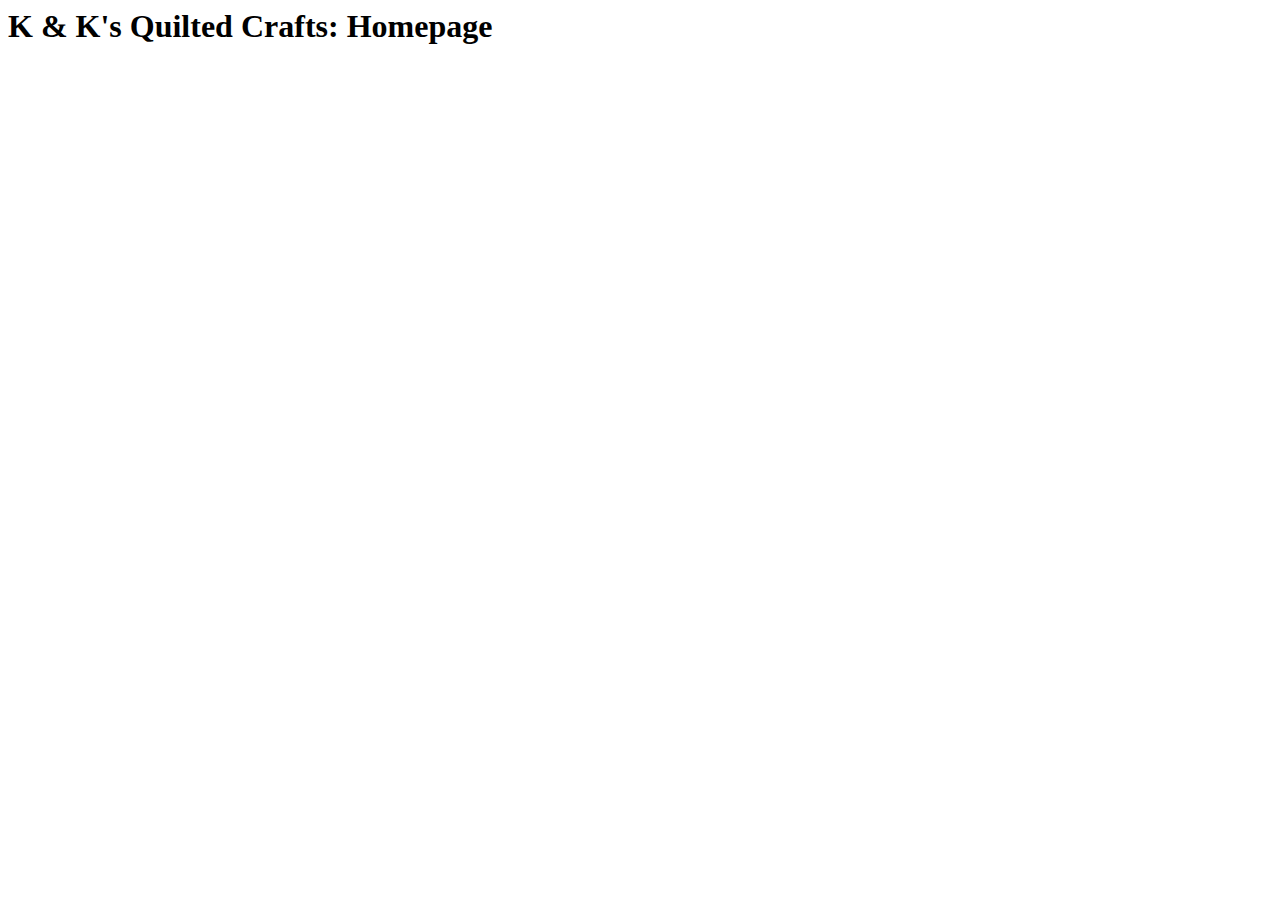
==== index.html @ badd9017 "created index.html" ====
<html lang="en">
<head>
    <meta charset="UTF-8">
    <meta name="viewport" content="width=device-width, initial-scale=1.0">
    <title>K & K's Quilted Crafts</title>
</head>
<body>
    <main>
        <section>
            <h1>K & K's Quilted Crafts: Homepage</h1>
        </section>
    </main>
</body>
</html>
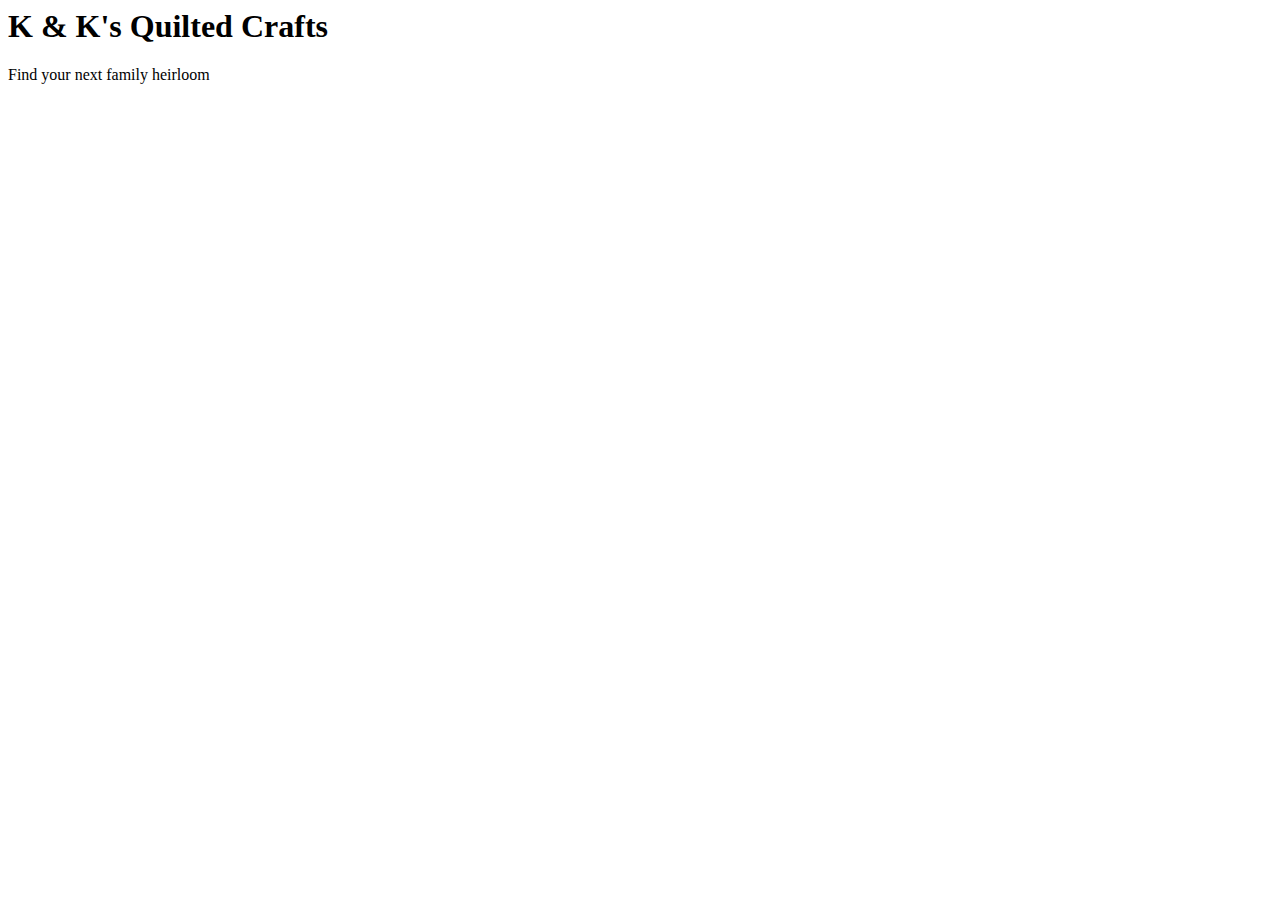
==== commit f0c8841f: "added html pages and header" ====
--- a/index.html
+++ b/index.html
@@ -5,9 +5,13 @@
     <title>K & K's Quilted Crafts</title>
 </head>
 <body>
+    <header>
+        <h1>K & K's Quilted Crafts</h1>
+        <p>Find your next family heirloom</p>
+    </header>
     <main>
         <section>
-            <h1>K & K's Quilted Crafts: Homepage</h1>
+            
         </section>
     </main>
 </body>
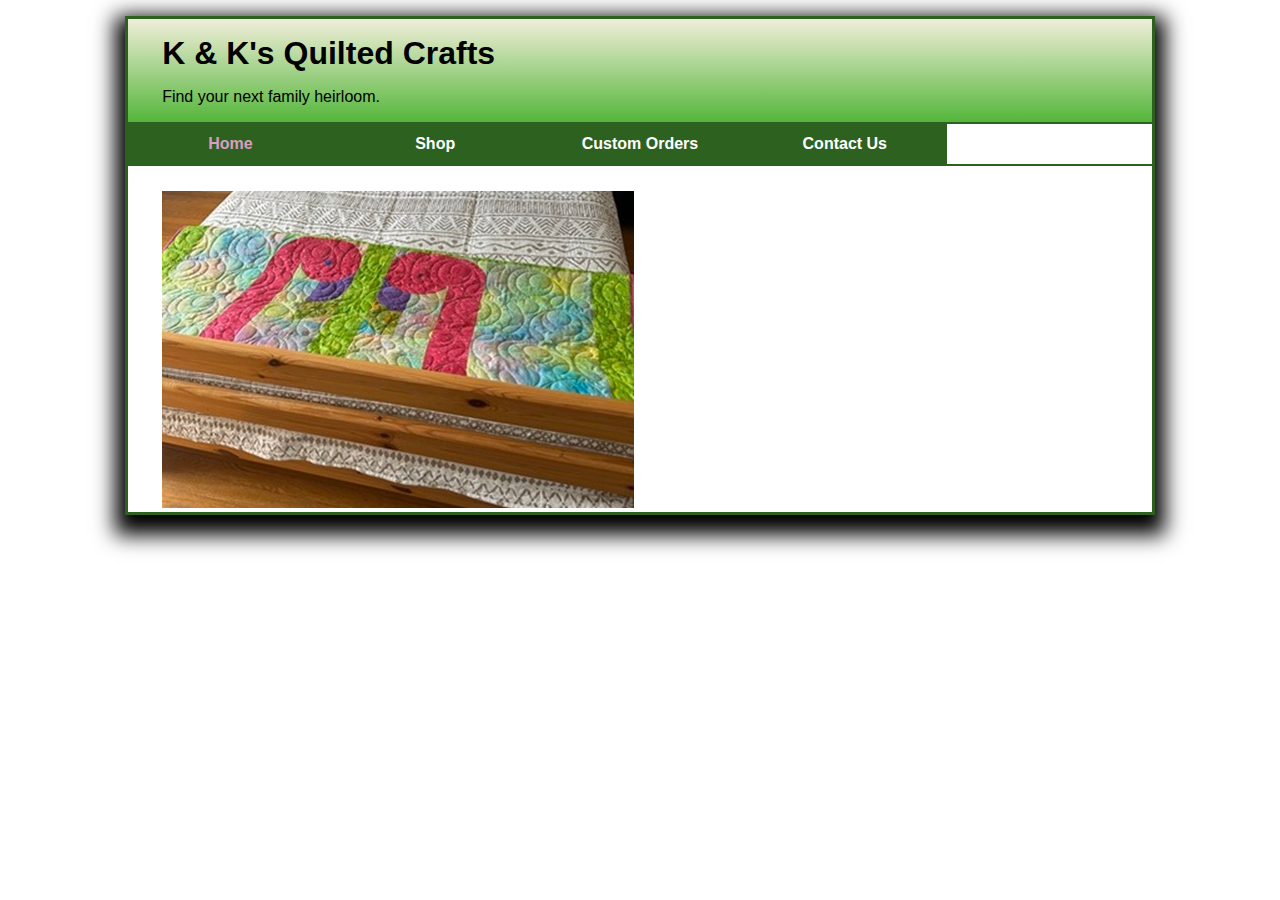
==== commit 2e534e14: "added css, slicknav and first image." ====
--- a/index.html
+++ b/index.html
@@ -1,17 +1,37 @@
+<!DOCTYPE html>
 <html lang="en">
 <head>
     <meta charset="UTF-8">
     <meta name="viewport" content="width=device-width, initial-scale=1.0">
     <title>K & K's Quilted Crafts</title>
+    <link rel="stylesheet" href="styles/main.css">
+    <link rel="stylesheet" href="styles/header_nav_footer.css">
+    <link rel="stylesheet" href="styles.slicknav.css">
+    <script src="https://code.jquery.com/jquery-3.2.1.min.js"></script>
+    <script src="js/jquery.slicknav.min.js"></script>
+    <script type="text/javascript">
+        $(document).ready(function(){
+            $('#nav_menu').slicknav({prependTo:"#mobile_menu"})
+        });
+    </script>
 </head>
+<header>
+    <h1>K & K's Quilted Crafts</h1>
+    <p>Find your next family heirloom.</p>
+</header>
 <body>
-    <header>
-        <h1>K & K's Quilted Crafts</h1>
-        <p>Find your next family heirloom</p>
-    </header>
+    <nav id="mobile_menu"></nav>
+	<nav id="nav_menu">
+        <ul>
+            <li><a href="index.html" class="current">Home</a></li>
+            <li><a href="pages/shop.html">Shop</a></li>
+            <li><a href="pages/custom.html">Custom Orders</a></li>
+            <li><a href="pages/contact.html">Contact Us</a></li>
+        </ul>
+    </nav>
     <main>
-        <section>
-            
+        <section> 
+            <img src="images/flamingo-folded.jpg" alt="folded-flamingo">
         </section>
     </main>
 </body>
--- a/styles/main.css
+++ b/styles/main.css
@@ -0,0 +1,135 @@
+body {
+    font-family: Arial, Helvetica, sans-serif;
+    font-size: 100%;
+    max-width: 1024px;
+    width: 95%;
+    margin: 1em auto;
+    padding: 0;
+    border: 3px solid #2d611f;
+    box-shadow: 0 10px 20px 10px;
+  }
+  
+  h1, h2, h3 p{
+    margin: 0;
+    padding: 0;
+  }
+  
+  a {
+    text-decoration: none;
+    font-weight: bold;
+  }
+  
+  ul{
+    margin: 0;
+    padding: 0;
+  }
+  
+  /*all styles for main*/
+  main{
+    display: flex;
+  }
+  
+  /*all styles for section*/
+  section{
+    flex-basis: 62.7777%;
+    order: 2;
+    padding: 1.5625em 3.3333% 0 3.3333%;
+    /*width: 62.7777%;*/
+    }
+  
+  section h1{
+    font-size: 160%;
+  }
+  section h2{
+    font-size: 130%;
+  }
+  section h3{
+    font-size: 110%;
+    color: #060c04;
+  }
+  
+  section ul {
+    padding-left: 2em;
+  }
+  
+  section a:link, section a:visited {
+    color: #db9dc3;
+  }
+  section a:hover, section a:focus {
+    color: #2d611f;
+  }
+  
+  section img.icon {
+    float: left;
+    margin-right: 10px;
+    width: 32px;
+    vertical-align: middle;
+    transition: transform 2s ease-out;
+  }
+  
+  section img.icon:hover {
+    transform: scale(1.1);
+  }
+  
+  
+  /*all styles for aside*/
+  aside {
+    flex-basis: 27.2222%;
+    order: 1;
+    padding: 1.5625em 0 0 3.3333%;
+    /* width: 27.2222%; */
+  }
+  
+  aside h2{
+    color: #db9dc3;
+    font-size: 125%;
+    padding: 0 0 .5em 0;
+  }
+  
+  aside ul {
+    padding-left: 1em;
+  }
+  
+  aside li{
+    line-height: 1.5em;
+  }
+  aside a:link, aside a:visited {
+    font-weight: bold;
+    color: #2d611f;
+    text-decoration: none;
+  }
+  aside a:hover, aside a:focus {
+    color: #db9dc3;
+    text-decoration: none;
+  }
+  
+  #mobile_menu{
+    display: none;
+  }
+  
+  /*media queries*/
+  @media only screen and (max-width: 900px){
+    body {
+      font-size: 90%;
+      box-shadow: none;
+    }
+  }
+  
+  @media only screen and (max-width: 767px){
+    main {
+      flex-direction: column;
+    }
+    section {
+      order: 1;
+    }
+    aside {
+      order: 2;
+      padding: .5em 3.3333% 1em 3.3333%;
+    }
+  }
+  
+  @media only screen and (max-width: 479px){
+    
+  }
+  
+  --- a/styles/header_nav_footer.css
+++ b/styles/header_nav_footer.css
@@ -0,0 +1,140 @@
+/*all styles for header*/
+header {
+    background-image: linear-gradient(to bottom, #f1eed9 0%, #54b63a 100%);
+    padding: 1em 3.3333% 0;
+    border-bottom: 2px solid #2d611f;
+  }
+  
+  header img {
+    float: left;
+    width: 15.5555%;
+    max-width: 140px;
+    min-width: 70px;
+  }
+  
+  header h2{
+    font-size: 250%;
+    font-style: italic;
+    color: #2d611f;
+    text-indent: 5%;
+    text-shadow: 3px 3px 3px #2d611f;
+  }
+  
+  header h3{
+    font-size: 150%;
+    text-indent: 5%;
+  }
+  
+  /*all styles for nav menu*/
+  
+  #nav_menu{
+    clear: both;
+    display: flex;
+    justify-content: space-between;
+    border-bottom: 2px solid #2d611f;
+  
+  }
+  
+  #nav_menu ul{
+    flex-basis: 100%;
+    list-style: none;
+    position: relative;
+  }
+  
+  #nav_menu ul li{
+    float: left;
+    width: 20%;
+    margin: 0;
+    padding: 0;
+  }
+  
+  #nav_menu ul ul{
+    display: none;
+  }
+  
+  #nav_menu ul ul li{
+    float: none;
+  }
+  
+  #nav_menu ul li:hover > ul, #nav_menu ul li:focus > ul{
+    display: flex;
+    width: 100%;
+    flex-direction: column;
+    position: absolute;
+  }
+  
+  #nav_menu ul li a{
+    text-align: center;
+    display: block;
+    padding: .7em 0;
+    background-color: #2d611f;
+    font-weight: bold;
+    color: white;
+  }
+  
+  #nav_menu ul li a.current{
+    color: #db9dc3;
+  }
+  
+  #nav_menu ul li a:hover, #nav_menu ul li a:focus{
+    background-color: #54b63a;
+  }
+  
+  #nav_menu ul li:hover ul{
+    width: 100%;
+  }
+
+  /*all styles for footer*/
+footer {
+    clear: both;
+    background-color: #2d611f;
+    padding: .4em 3.33333%;
+  }
+  footer p {
+    font-size: 80%;
+    color: white;
+    text-align: center;
+  }
+
+  footer p a:link, footer p a:visited{
+    color:black;
+  }
+
+  footer p a:hover, footer p a:focus{
+    color: white;
+  }
+
+  /*all styles for media queries*/
+  @media only screen and (max-width: 767px){
+    
+    #nav_menu{
+      display: none;
+    }
+    #mobile_menu{
+      display: block;
+      text-align: right;
+    }
+
+    #mobile_menu a{
+      color: #db9dc3;
+    }
+    .slicknav_menu{
+      background: #2d611f !important;
+      padding: 3px !important;
+    }
+
+    a.slicknav_btn{
+      background: #2d611f;
+    }
+  }
+
+  @media only screen and (max-width: 479px){
+    header h2 {
+      font-size: 210%;
+    }
+    
+    header h3 {
+      font-size: 100%;
+    }
+  }
+  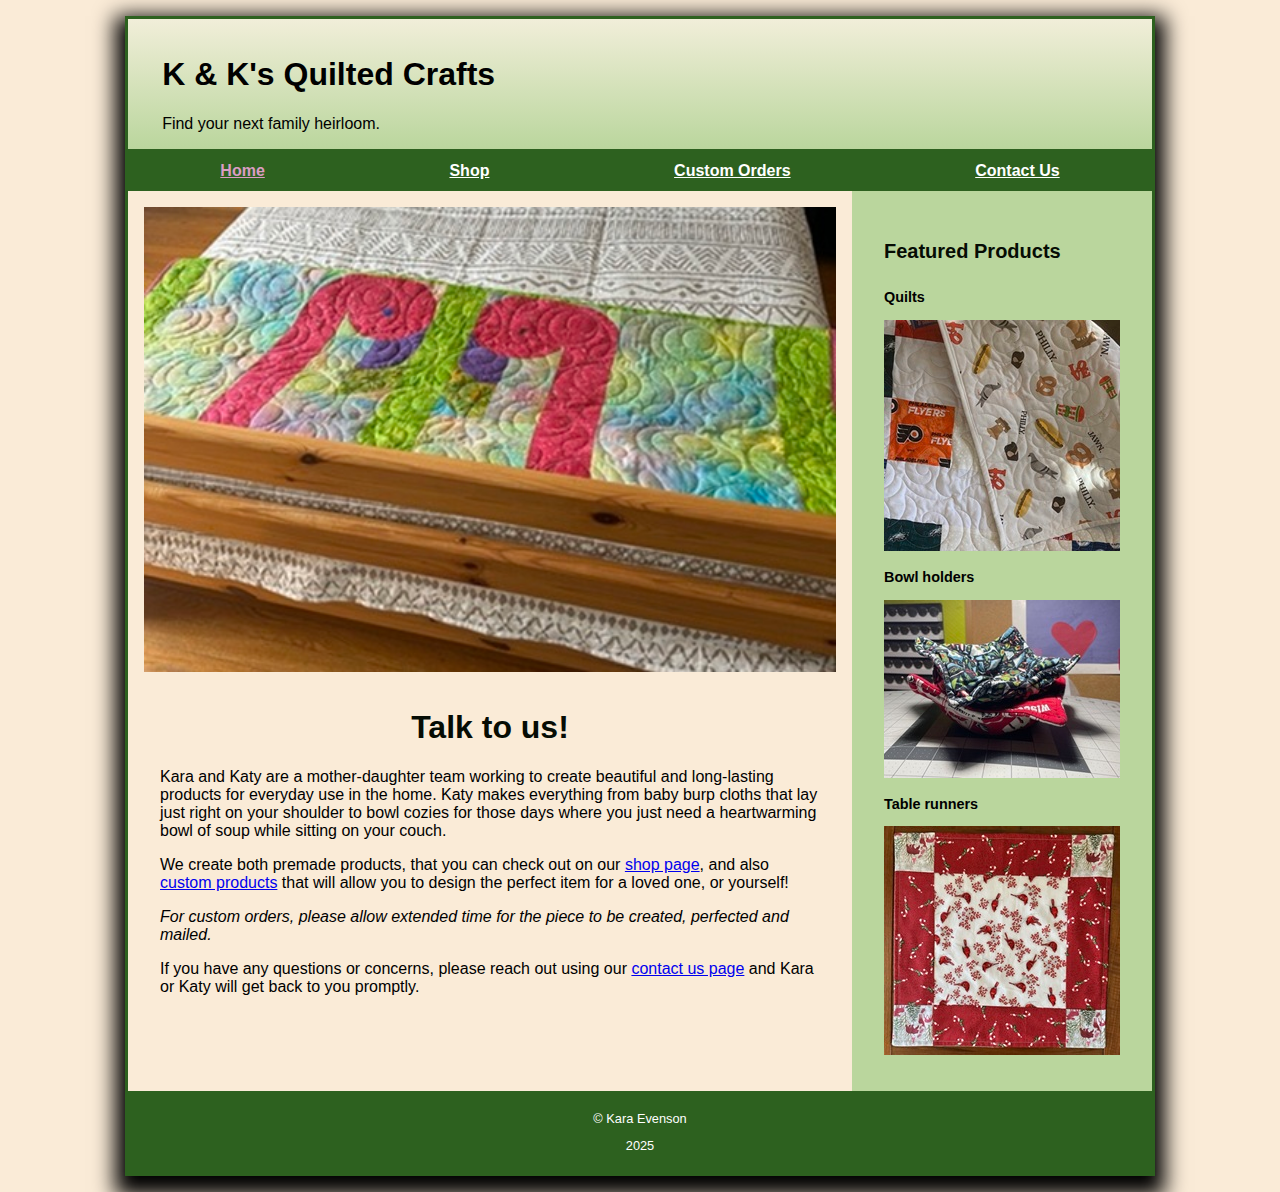
==== commit 5d9dcc4f: "added pages.css, updated index" ====
--- a/index.html
+++ b/index.html
@@ -31,8 +31,37 @@
     </nav>
     <main>
         <section> 
-            <img src="images/flamingo-folded.jpg" alt="folded-flamingo">
-        </section>
+            <div id="featuredImage">
+            <img srcset="images/flamingo-folded.jpg 472w, 
+                        images/flamingo-folded.jpg 250w"
+                    src="images/flamingo-folded.jpg"
+                    alt="folded-flamingo">
+
+            </div>
+            <div id="aboutUs">
+            <h1>Talk to us!</h1>
+            <p>Kara and Katy are a mother-daughter team working to create beautiful and long-lasting products for everyday use in the home. Katy makes everything from baby burp cloths that lay just right on your shoulder to bowl cozies for those days where you just need a heartwarming bowl of soup while sitting on your couch.</p>
+            <p>We create both premade products, that you can check out on our <a href="../kara-evenson.github.io/pages/shop.html">shop page</a>, and also <a href="../kara-evenson.github.io/pages/custom.html">custom products</a> that will allow you to design the perfect item for a loved one, or yourself!</p>
+            <p id="clarify">For custom orders, please allow extended time for the piece to be created, perfected and mailed.</p>
+            <p>If you have any questions or concerns, please reach out using our <a href="../kara-evenson.github.io/pages/contact.html">contact us page</a> and Kara or Katy will get back to you promptly.</p>
+            </div>
+            </section>
+            <aside>
+            <div id="featuredRail">
+                <h2>Featured Products</h2>
+                <h3>Quilts</h3>
+                <img src="images/philly-teams-sm.jpg" alt="A quilt with Philadelphia icons.">
+                <h3>Bowl holders</h3>
+                <img src="images/bowl-holders-sm.jpg" alt="A stack of two bowl-holders.">
+                <h3>Table runners</h3>
+                <img src="images/table-runner-sm.jpg" alt="A christmas table runner with cardinals on it.">
+            </div>
+            </aside>
+        
     </main>
+    <footer>
+		<p>&copy; Kara Evenson</p>
+        <p>2025</p>
+	</footer>
 </body>
 </html>--- a/styles/main.css
+++ b/styles/main.css
@@ -7,100 +7,63 @@
     padding: 0;
     border: 3px solid #2d611f;
     box-shadow: 0 10px 20px 10px;
+    background-color: antiquewhite;
   }
-  
-  h1, h2, h3 p{
-    margin: 0;
-    padding: 0;
-  }
-  
-  a {
-    text-decoration: none;
-    font-weight: bold;
-  }
-  
-  ul{
-    margin: 0;
-    padding: 0;
-  }
-  
-  /*all styles for main*/
+
   main{
     display: flex;
+    justify-content: space-around;
   }
-  
-  /*all styles for section*/
+
   section{
-    flex-basis: 62.7777%;
-    order: 2;
-    padding: 1.5625em 3.3333% 0 3.3333%;
-    /*width: 62.7777%;*/
+    order: 1;
+    padding: 1em;
     }
   
   section h1{
-    font-size: 160%;
-  }
-  section h2{
-    font-size: 130%;
-  }
-  section h3{
-    font-size: 110%;
+    font-size: 200%;
     color: #060c04;
   }
-  
-  section ul {
-    padding-left: 2em;
+
+  #featuredImage{
+    display: flex;
+    justify-content: center;
   }
-  
-  section a:link, section a:visited {
-    color: #db9dc3;
+
+  #featuredImage img {
+    display: block;
+    max-width: 100%;
+    height: auto;
+    margin: 0 auto;
   }
-  section a:hover, section a:focus {
-    color: #2d611f;
+
+  #aboutUs{
+    padding: 1em;
   }
-  
-  section img.icon {
-    float: left;
-    margin-right: 10px;
-    width: 32px;
-    vertical-align: middle;
-    transition: transform 2s ease-out;
+
+  #aboutUs h1{
+    text-align: center;
   }
-  
-  section img.icon:hover {
-    transform: scale(1.1);
+
+  #clarify{
+    font-style: oblique;
   }
-  
-  
-  /*all styles for aside*/
+
+   
   aside {
-    flex-basis: 27.2222%;
-    order: 1;
-    padding: 1.5625em 0 0 3.3333%;
-    /* width: 27.2222%; */
+    background-color: #bad69d;
+    order: 2;
+    padding: 2em;
   }
   
   aside h2{
-    color: #db9dc3;
+    color: #060c04;
     font-size: 125%;
     padding: 0 0 .5em 0;
   }
-  
-  aside ul {
-    padding-left: 1em;
-  }
-  
-  aside li{
-    line-height: 1.5em;
-  }
-  aside a:link, aside a:visited {
-    font-weight: bold;
-    color: #2d611f;
-    text-decoration: none;
-  }
-  aside a:hover, aside a:focus {
-    color: #db9dc3;
-    text-decoration: none;
+
+  aside h3{
+    font-size: 90%;
   }
   
   #mobile_menu{
@@ -122,14 +85,26 @@
     section {
       order: 1;
     }
-    aside {
+    #featuredRail {
       order: 2;
       padding: .5em 3.3333% 1em 3.3333%;
     }
   }
   
   @media only screen and (max-width: 479px){
-    
+    section {
+      display: flex;
+      flex-direction: column;
+      align-items: center;
+    }
+    #featuredImage, #featuredRail, #aboutUs {
+      width: 100%;
+      padding: 1em;
+      text-align: center;
+    }
+    #mobile_menu {
+      display: block;
+    }
   }
   
   --- a/styles/header_nav_footer.css
+++ b/styles/header_nav_footer.css
@@ -1,6 +1,6 @@
 /*all styles for header*/
 header {
-    background-image: linear-gradient(to bottom, #f1eed9 0%, #54b63a 100%);
+    background-image: linear-gradient(to bottom, #f1eed9 0%, #bad69d 100%);
     padding: 1em 3.3333% 0;
     border-bottom: 2px solid #2d611f;
   }
@@ -27,33 +27,30 @@
   
   /*all styles for nav menu*/
   
-  #nav_menu{
-    clear: both;
-    display: flex;
-    justify-content: space-between;
-    border-bottom: 2px solid #2d611f;
-  
-  }
-  
-  #nav_menu ul{
-    flex-basis: 100%;
-    list-style: none;
-    position: relative;
-  }
-  
-  #nav_menu ul li{
-    float: left;
-    width: 20%;
+  #nav_menu {
+    width: 100%;
     margin: 0;
     padding: 0;
+    background-color: #2d611f;
   }
-  
-  #nav_menu ul ul{
-    display: none;
+
+  #nav_menu ul {
+      display: flex;
+      justify-content: space-around;
+      padding: 0;
+      margin: 0;
+      width: 100%;
   }
-  
-  #nav_menu ul ul li{
-    float: none;
+
+  #nav_menu ul li {
+      list-style: none;
+      width: auto;
+  }
+
+  #nav_menu ul li a {
+      display: block;
+      width: 100%;
+      text-align: center;
   }
   
   #nav_menu ul li:hover > ul, #nav_menu ul li:focus > ul{
@@ -77,7 +74,7 @@
   }
   
   #nav_menu ul li a:hover, #nav_menu ul li a:focus{
-    background-color: #54b63a;
+    background-color: #bad69d;
   }
   
   #nav_menu ul li:hover ul{
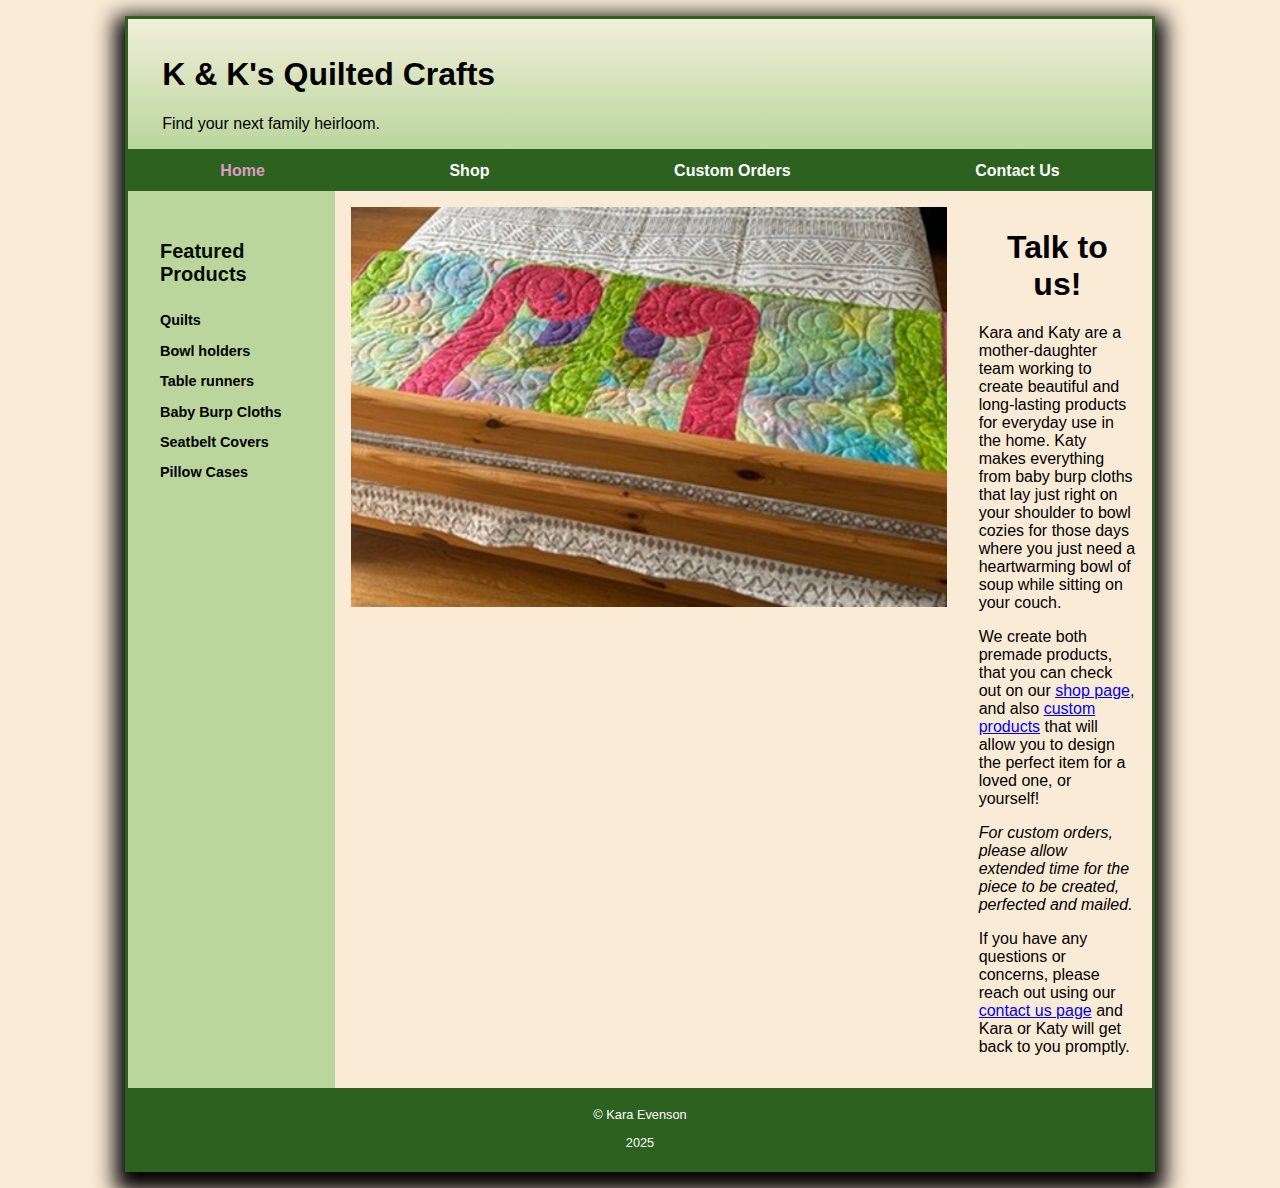
==== commit dc89c005: "made fixes, added another rail and moved about us section" ====
--- a/index.html
+++ b/index.html
@@ -6,7 +6,7 @@
     <title>K & K's Quilted Crafts</title>
     <link rel="stylesheet" href="styles/main.css">
     <link rel="stylesheet" href="styles/header_nav_footer.css">
-    <link rel="stylesheet" href="styles.slicknav.css">
+    <link rel="stylesheet" href="styles/slicknav.css">
     <script src="https://code.jquery.com/jquery-3.2.1.min.js"></script>
     <script src="js/jquery.slicknav.min.js"></script>
     <script type="text/javascript">
@@ -38,24 +38,27 @@
                     alt="folded-flamingo">
 
             </div>
-            <div id="aboutUs">
-            <h1>Talk to us!</h1>
-            <p>Kara and Katy are a mother-daughter team working to create beautiful and long-lasting products for everyday use in the home. Katy makes everything from baby burp cloths that lay just right on your shoulder to bowl cozies for those days where you just need a heartwarming bowl of soup while sitting on your couch.</p>
-            <p>We create both premade products, that you can check out on our <a href="../kara-evenson.github.io/pages/shop.html">shop page</a>, and also <a href="../kara-evenson.github.io/pages/custom.html">custom products</a> that will allow you to design the perfect item for a loved one, or yourself!</p>
-            <p id="clarify">For custom orders, please allow extended time for the piece to be created, perfected and mailed.</p>
-            <p>If you have any questions or concerns, please reach out using our <a href="../kara-evenson.github.io/pages/contact.html">contact us page</a> and Kara or Katy will get back to you promptly.</p>
-            </div>
-            </section>
-            <aside>
-            <div id="featuredRail">
+        </section>
+            <aside id="featuredRail">
+            <div>
                 <h2>Featured Products</h2>
                 <h3>Quilts</h3>
-                <img src="images/philly-teams-sm.jpg" alt="A quilt with Philadelphia icons.">
                 <h3>Bowl holders</h3>
-                <img src="images/bowl-holders-sm.jpg" alt="A stack of two bowl-holders.">
                 <h3>Table runners</h3>
-                <img src="images/table-runner-sm.jpg" alt="A christmas table runner with cardinals on it.">
+                <h3>Baby Burp Cloths</h3>
+                <h3>Seatbelt Covers</h3>
+                <h3>Pillow Cases</h3>
+
             </div>
+            </aside>
+            <aside id="rightRail">
+                <div id="aboutUs">
+                    <h1>Talk to us!</h1>
+                    <p>Kara and Katy are a mother-daughter team working to create beautiful and long-lasting products for everyday use in the home. Katy makes everything from baby burp cloths that lay just right on your shoulder to bowl cozies for those days where you just need a heartwarming bowl of soup while sitting on your couch.</p>
+                    <p>We create both premade products, that you can check out on our <a href="/pages/shop.html">shop page</a>, and also <a href="/pages/custom.html">custom products</a> that will allow you to design the perfect item for a loved one, or yourself!</p>
+                    <p id="clarify">For custom orders, please allow extended time for the piece to be created, perfected and mailed.</p>
+                    <p>If you have any questions or concerns, please reach out using our <a href="/pages/contact.html">contact us page</a> and Kara or Katy will get back to you promptly.</p>
+                </div>
             </aside>
         
     </main>
--- a/styles/main.css
+++ b/styles/main.css
@@ -16,7 +16,7 @@
   }
 
   section{
-    order: 1;
+    order: 2;
     padding: 1em;
     }
   
@@ -37,11 +37,13 @@
     margin: 0 auto;
   }
 
-  #aboutUs{
+  #rightRail{
+    order: 3;
     padding: 1em;
+    width: 33%;
   }
 
-  #aboutUs h1{
+  #rightRail h1{
     text-align: center;
   }
 
@@ -49,14 +51,14 @@
     font-style: oblique;
   }
 
-   
-  aside {
+  #featuredRail {
     background-color: #bad69d;
-    order: 2;
+    order: 1;
     padding: 2em;
+    width: 30%;
   }
   
-  aside h2{
+  #featuredRail h2{
     color: #060c04;
     font-size: 125%;
     padding: 0 0 .5em 0;
--- a/styles/header_nav_footer.css
+++ b/styles/header_nav_footer.css
@@ -51,6 +51,7 @@
       display: block;
       width: 100%;
       text-align: center;
+      text-decoration: none;
   }
   
   #nav_menu ul li:hover > ul, #nav_menu ul li:focus > ul{
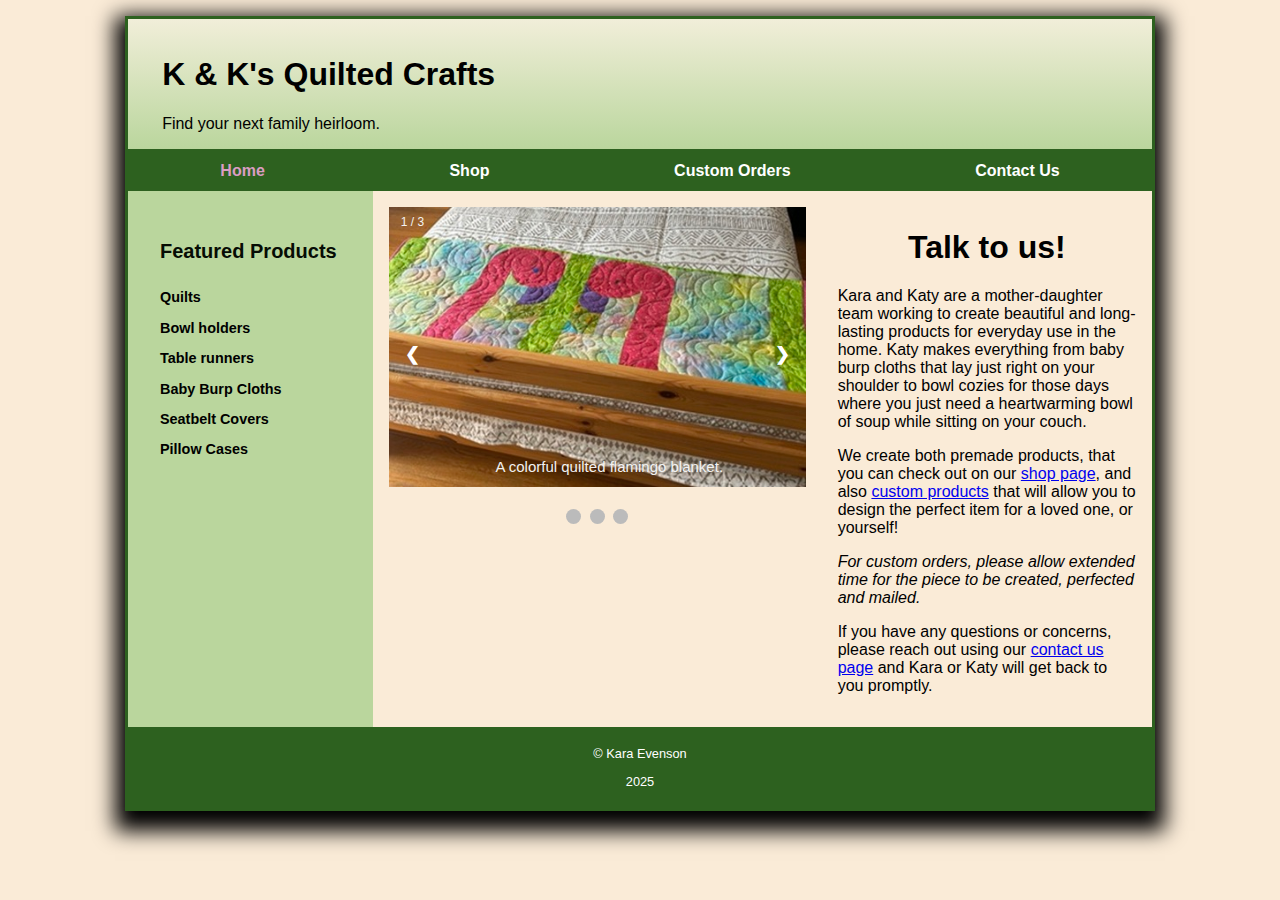
==== commit 2676286b: "started adding slideshow" ====
--- a/index.html
+++ b/index.html
@@ -31,13 +31,36 @@
     </nav>
     <main>
         <section> 
-            <div id="featuredImage">
-            <img srcset="images/flamingo-folded.jpg 472w, 
-                        images/flamingo-folded.jpg 250w"
-                    src="images/flamingo-folded.jpg"
-                    alt="folded-flamingo">
+            <div class="slideshow-container">
 
-            </div>
+                <div class="slides">
+                  <div class="numbertext">1 / 3</div>
+                  <img src="images/flamingo-folded.jpg" style="width:100%">
+                  <div class="text">A colorful quilted flamingo blanket.</div>
+                </div>
+              
+                <div class="slides">
+                  <div class="numbertext">2 / 3</div>
+                  <img src="images/philly-teams-two.jpg" style="width:100%">
+                  <div class="text">A Philadelphia themed quilt.</div>
+                </div>
+              
+                <div class="slides">
+                  <div class="numbertext">3 / 3</div>
+                  <img src="images/monkey-pot-holder.jpg" style="width:100%">
+                  <div class="text">A pot holder made out of monkey fabric.</div>
+                </div>
+              
+                <a class="prev" onclick="plusSlides(-1)">&#10094;</a>
+                <a class="next" onclick="plusSlides(1)">&#10095;</a>
+              </div>
+              <br>
+              
+              <div style="text-align:center">
+                <span class="dot" onclick="currentSlide(1)"></span>
+                <span class="dot" onclick="currentSlide(2)"></span>
+                <span class="dot" onclick="currentSlide(3)"></span>
+              </div>
         </section>
             <aside id="featuredRail">
             <div>
@@ -66,5 +89,6 @@
 		<p>&copy; Kara Evenson</p>
         <p>2025</p>
 	</footer>
+    <script src="/js/index.js"></script>
 </body>
 </html>--- a/styles/main.css
+++ b/styles/main.css
@@ -55,7 +55,7 @@
     background-color: #bad69d;
     order: 1;
     padding: 2em;
-    width: 30%;
+    width: 20%;
   }
   
   #featuredRail h2{
@@ -70,6 +70,83 @@
   
   #mobile_menu{
     display: none;
+  }
+
+  .slideshow-container {
+    max-width: 1000px;
+    position: relative;
+    margin: auto;
+  }
+
+  .mySlides {
+    display: none;
+  }
+
+  .prev, .next {
+    cursor: pointer;
+    position: absolute;
+    top: 50%;
+    width: auto;
+    margin-top: -22px;
+    padding: 16px;
+    color: white;
+    font-weight: bold;
+    font-size: 18px;
+    transition: 0.6s ease;
+    border-radius: 0 3px 3px 0;
+    user-select: none;
+  }
+  
+  .next {
+    right: 0;
+    border-radius: 3px 0 0 3px;
+  }
+
+  .prev:hover, .next:hover {
+    background-color: rgba(0,0,0,0.8);
+  }
+  
+  .text {
+    color: #f2f2f2;
+    font-size: 15px;
+    padding: 8px 12px;
+    position: absolute;
+    bottom: 8px;
+    width: 100%;
+    text-align: center;
+  }
+  
+  .numbertext {
+    color: #f2f2f2;
+    font-size: 12px;
+    padding: 8px 12px;
+    position: absolute;
+    top: 0;
+  }
+  
+  .dot {
+    cursor: pointer;
+    height: 15px;
+    width: 15px;
+    margin: 0 2px;
+    background-color: #bbb;
+    border-radius: 50%;
+    display: inline-block;
+    transition: background-color 0.6s ease;
+  }
+  
+  .active, .dot:hover {
+    background-color: #717171;
+  }
+  
+  .fade {
+    animation-name: fade;
+    animation-duration: 1.5s;
+  }
+  
+  @keyframes fade {
+    from {opacity: .4}
+    to {opacity: 1}
   }
   
   /*media queries*/
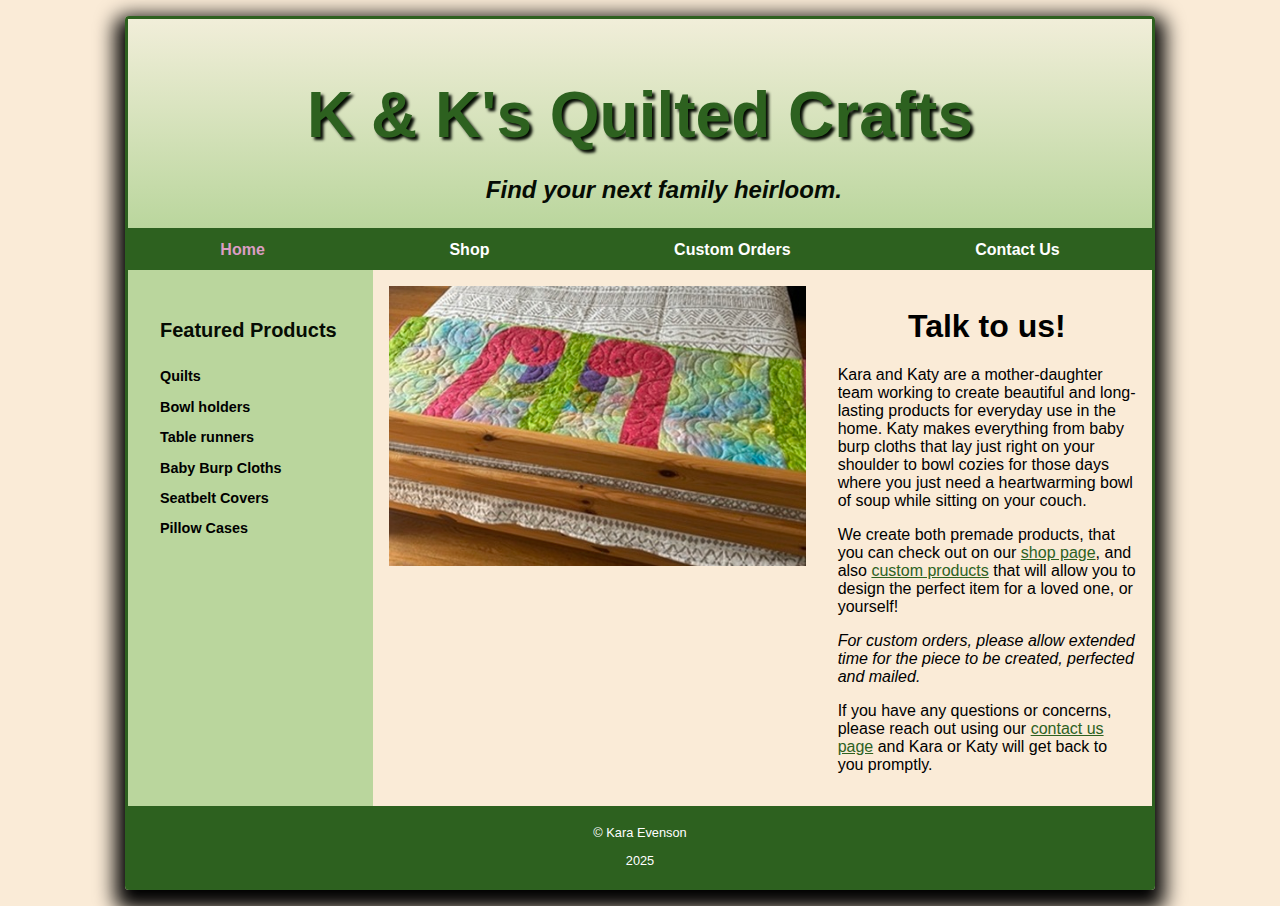
==== commit 86f7103a: "contact page working" ====
--- a/index.html
+++ b/index.html
@@ -17,7 +17,7 @@
 </head>
 <header>
     <h1>K & K's Quilted Crafts</h1>
-    <p>Find your next family heirloom.</p>
+    <h3>Find your next family heirloom.</h3>
 </header>
 <body>
     <nav id="mobile_menu"></nav>
@@ -31,36 +31,10 @@
     </nav>
     <main>
         <section> 
-            <div class="slideshow-container">
-
-                <div class="slides">
-                  <div class="numbertext">1 / 3</div>
-                  <img src="images/flamingo-folded.jpg" style="width:100%">
-                  <div class="text">A colorful quilted flamingo blanket.</div>
-                </div>
-              
-                <div class="slides">
-                  <div class="numbertext">2 / 3</div>
-                  <img src="images/philly-teams-two.jpg" style="width:100%">
-                  <div class="text">A Philadelphia themed quilt.</div>
-                </div>
-              
-                <div class="slides">
-                  <div class="numbertext">3 / 3</div>
-                  <img src="images/monkey-pot-holder.jpg" style="width:100%">
-                  <div class="text">A pot holder made out of monkey fabric.</div>
-                </div>
-              
-                <a class="prev" onclick="plusSlides(-1)">&#10094;</a>
-                <a class="next" onclick="plusSlides(1)">&#10095;</a>
-              </div>
-              <br>
-              
-              <div style="text-align:center">
-                <span class="dot" onclick="currentSlide(1)"></span>
-                <span class="dot" onclick="currentSlide(2)"></span>
-                <span class="dot" onclick="currentSlide(3)"></span>
-              </div>
+            <div id="featuredImage">
+                <br>
+                <img src="images/flamingo-folded.jpg" alt="A folded quilt with a flamingo on it.">
+            </div>
         </section>
             <aside id="featuredRail">
             <div>
--- a/styles/main.css
+++ b/styles/main.css
@@ -8,6 +8,7 @@
     border: 3px solid #2d611f;
     box-shadow: 0 10px 20px 10px;
     background-color: antiquewhite;
+    border-radius: 4px;
   }
 
   main{
@@ -72,81 +73,8 @@
     display: none;
   }
 
-  .slideshow-container {
-    max-width: 1000px;
-    position: relative;
-    margin: auto;
-  }
-
-  .mySlides {
-    display: none;
-  }
-
-  .prev, .next {
-    cursor: pointer;
-    position: absolute;
-    top: 50%;
-    width: auto;
-    margin-top: -22px;
-    padding: 16px;
-    color: white;
-    font-weight: bold;
-    font-size: 18px;
-    transition: 0.6s ease;
-    border-radius: 0 3px 3px 0;
-    user-select: none;
-  }
-  
-  .next {
-    right: 0;
-    border-radius: 3px 0 0 3px;
-  }
-
-  .prev:hover, .next:hover {
-    background-color: rgba(0,0,0,0.8);
-  }
-  
-  .text {
-    color: #f2f2f2;
-    font-size: 15px;
-    padding: 8px 12px;
-    position: absolute;
-    bottom: 8px;
-    width: 100%;
-    text-align: center;
-  }
-  
-  .numbertext {
-    color: #f2f2f2;
-    font-size: 12px;
-    padding: 8px 12px;
-    position: absolute;
-    top: 0;
-  }
-  
-  .dot {
-    cursor: pointer;
-    height: 15px;
-    width: 15px;
-    margin: 0 2px;
-    background-color: #bbb;
-    border-radius: 50%;
-    display: inline-block;
-    transition: background-color 0.6s ease;
-  }
-  
-  .active, .dot:hover {
-    background-color: #717171;
-  }
-  
-  .fade {
-    animation-name: fade;
-    animation-duration: 1.5s;
-  }
-  
-  @keyframes fade {
-    from {opacity: .4}
-    to {opacity: 1}
+  #aboutUs a{
+    color: #2d611f;
   }
   
   /*media queries*/
--- a/styles/header_nav_footer.css
+++ b/styles/header_nav_footer.css
@@ -11,18 +11,22 @@
     max-width: 140px;
     min-width: 70px;
   }
-  
-  header h2{
-    font-size: 250%;
-    font-style: italic;
+
+  header h1 {
+    font-family: 'Arial black', sans-serif;
+    font-size: 400%;
     color: #2d611f;
-    text-indent: 5%;
-    text-shadow: 3px 3px 3px #2d611f;
+    text-align: center;
+    text-shadow: 3px 3px 3px #060c04;
+    margin-bottom: 0;
   }
   
   header h3{
     font-size: 150%;
+    font-style: oblique;
     text-indent: 5%;
+    text-align: center;
+    color: #060c04;
   }
   
   /*all styles for nav menu*/
